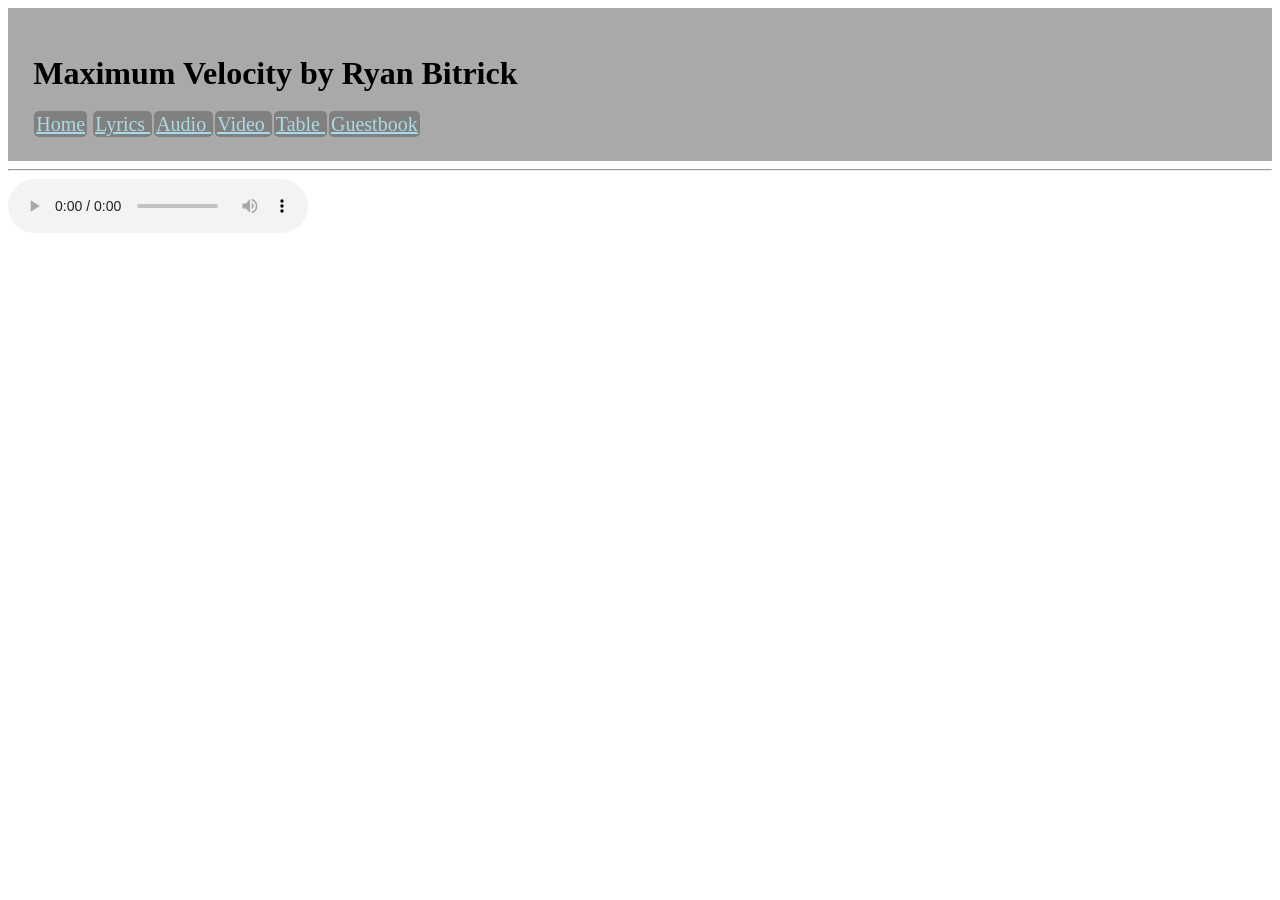
==== audio.html @ cd48864e "Added headers to each page" ====
<!DOCTYPE html>
<html>
    <head>

        <title>Listen to my music!</title>
        <link rel="icon" type="image/png" href="media/images/favicon.png">


    </head>
    <body>

        <header style="background-color: darkgray; padding: 2%;">

            <h1>
                Maximum Velocity by Ryan Bitrick
            </h1>
            <a href="index.html" style="font-size: 20px; background-color:gray; color:lightblue; border-radius: 5px; padding: 2px; margin: 1px;" >Home</a>
            <a href="lyrics.html" style="font-size: 20px; background-color:gray; color:lightblue; border-radius: 5px; padding: 2px; margin: 1px;" >Lyrics </a>
            <a href="audio.html" style="font-size: 20px; background-color:gray; color:lightblue; border-radius: 5px; padding: 2px; margin: 1px;" >Audio </a>
            <a href="video.html" style="font-size: 20px; background-color:gray; color:lightblue; border-radius: 5px; padding: 2px; margin: 1px;" >Video </a>
            <a href="table.html" style="font-size: 20px; background-color:gray; color:lightblue; border-radius: 5px; padding: 2px; margin: 1px;" >Table </a>
            <a href="guestbook.html" style="font-size: 20px; background-color:gray; color:lightblue; border-radius: 5px; padding: 2px; margin: 1px;" >Guestbook </a>
        </header>
        <hr></hr>

        <audio controls>
            <source src="/media/music/Maximum Velocity.wav" type="audio/wav">
        </audio>
    
    </body>

</html>
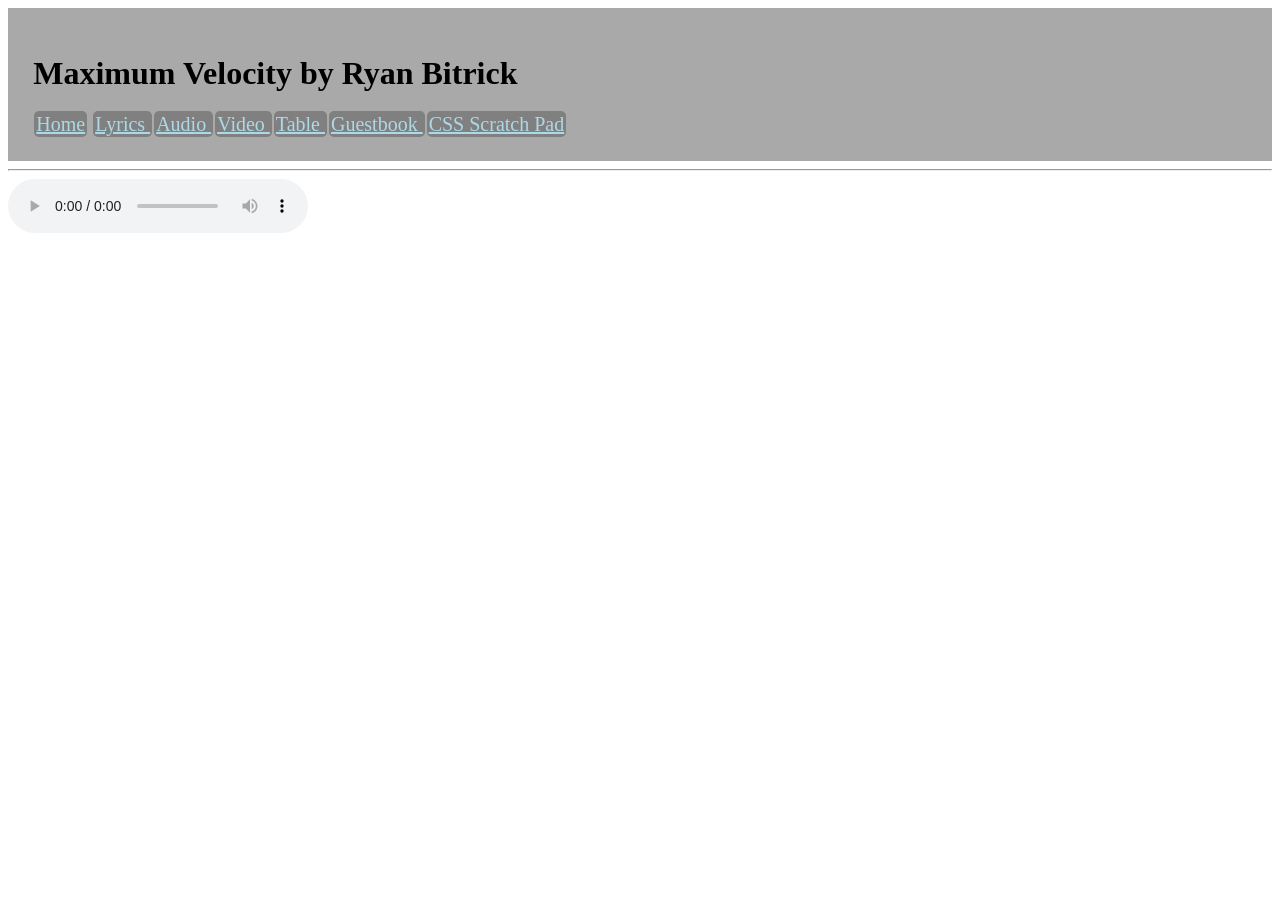
==== commit a643cf4d: "Added learn css page and headerlinks" ====
--- a/audio.html
+++ b/audio.html
@@ -20,6 +20,8 @@
             <a href="video.html" style="font-size: 20px; background-color:gray; color:lightblue; border-radius: 5px; padding: 2px; margin: 1px;" >Video </a>
             <a href="table.html" style="font-size: 20px; background-color:gray; color:lightblue; border-radius: 5px; padding: 2px; margin: 1px;" >Table </a>
             <a href="guestbook.html" style="font-size: 20px; background-color:gray; color:lightblue; border-radius: 5px; padding: 2px; margin: 1px;" >Guestbook </a>
+            <a href="learncss.html" style="font-size: 20px; background-color:gray; color:lightblue; border-radius: 5px; padding: 2px; margin: 1px;" >CSS Scratch Pad </a>
+
         </header>
         <hr></hr>
 
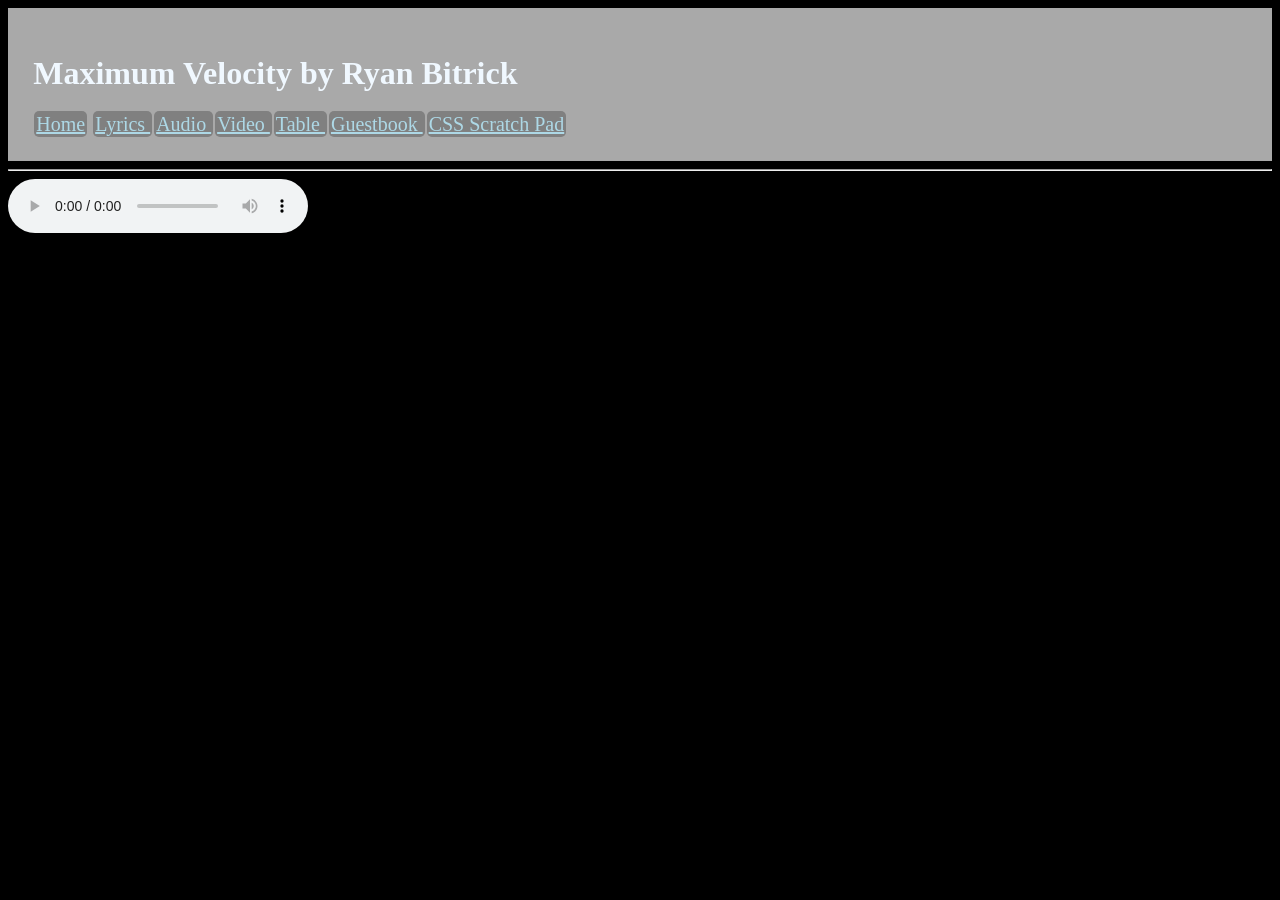
==== commit c5413160: "Linked style sheet to each page" ====
--- a/audio.html
+++ b/audio.html
@@ -4,6 +4,8 @@
 
         <title>Listen to my music!</title>
         <link rel="icon" type="image/png" href="media/images/favicon.png">
+        <link rel="stylesheet" href="styles.css">
+
 
 
     </head>
--- a/styles.css
+++ b/styles.css
@@ -0,0 +1,27 @@
+body{
+    background-color: black;
+}
+h1{
+    color: aliceblue;
+}
+h2{
+    color: aliceblue;
+}
+h3{
+    color: aliceblue;
+}
+h4{
+    color: aliceblue;
+}
+h5{
+    color: aliceblue;
+}
+h6{
+    color: aliceblue;
+}
+pre{
+    color: aliceblue;
+}
+p{
+    color: aliceblue;
+}
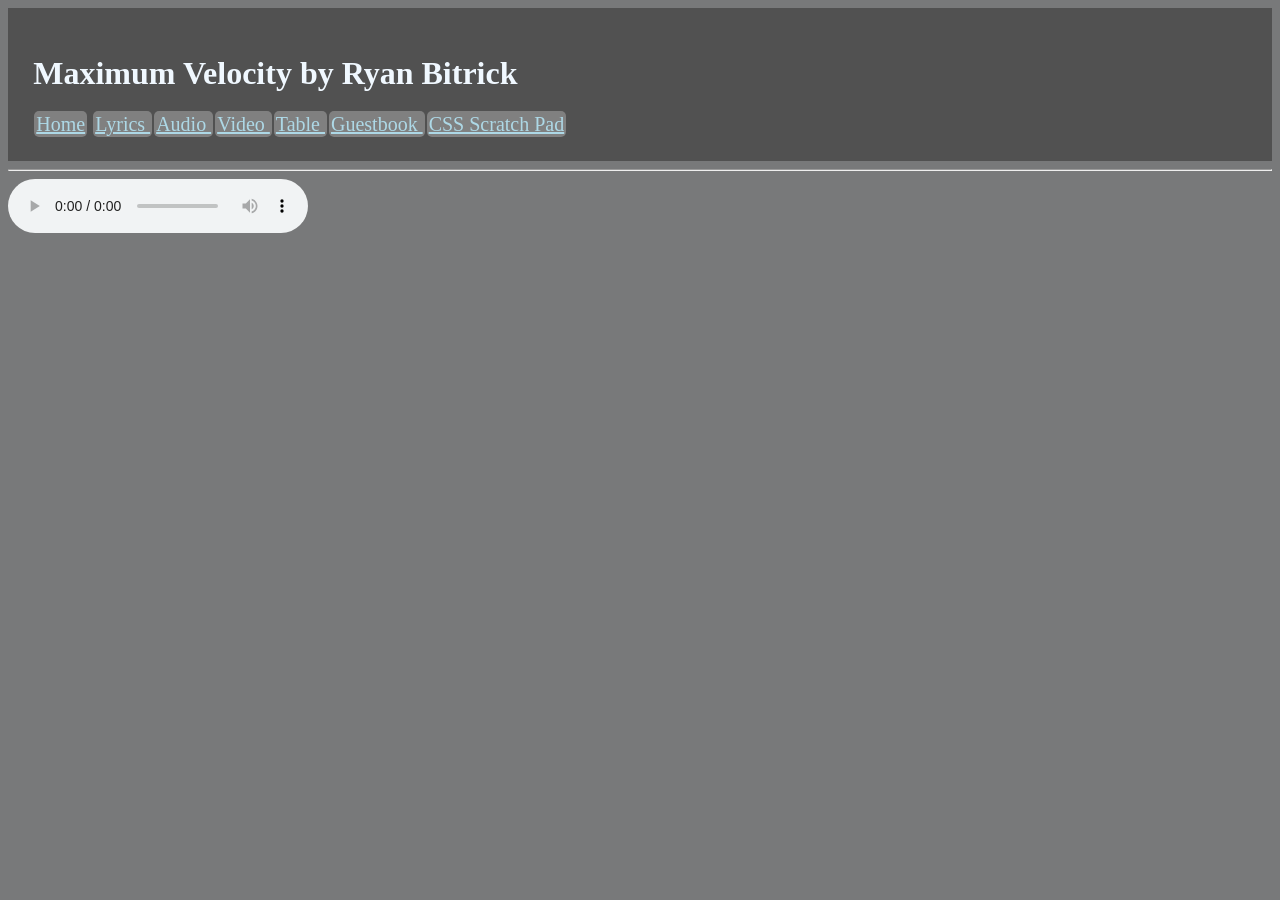
==== commit c7621382: "Removed header formatting from page and moved to CSS" ====
--- a/audio.html
+++ b/audio.html
@@ -11,7 +11,7 @@
     </head>
     <body>
 
-        <header style="background-color: darkgray; padding: 2%;">
+        <header>
 
             <h1>
                 Maximum Velocity by Ryan Bitrick
--- a/styles.css
+++ b/styles.css
@@ -1,5 +1,9 @@
+header{
+    background-color: rgb(81, 81, 81);
+    padding: 2%;
+}
 body{
-    background-color: black;
+    background-color: rgb(120, 121, 122);
 }
 h1{
     color: aliceblue;
@@ -24,4 +28,7 @@
 }
 p{
     color: aliceblue;
+}
+label{
+    color: aliceblue;
 }
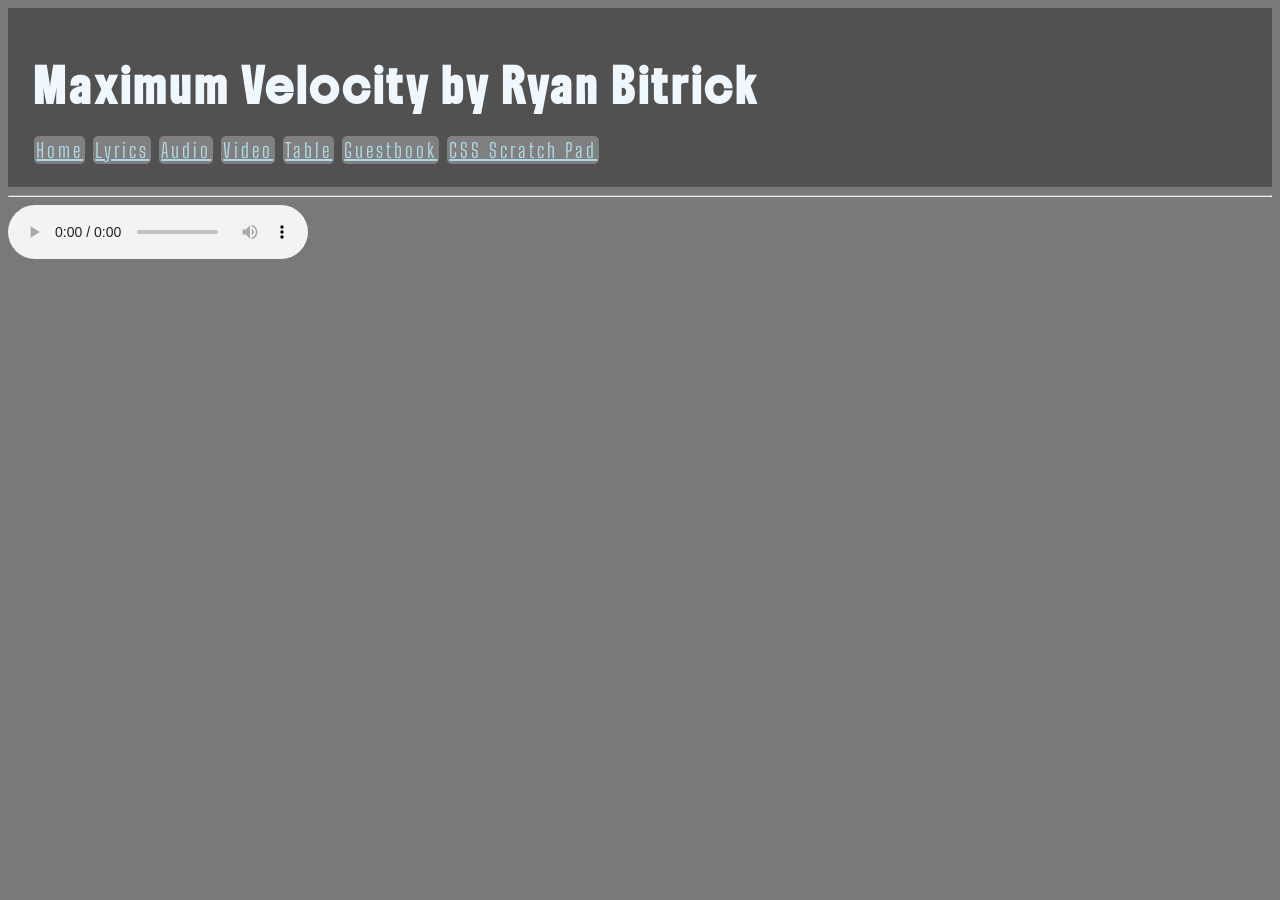
==== commit c09010cb: "More formatting and fonts" ====
--- a/audio.html
+++ b/audio.html
@@ -11,18 +11,15 @@
     </head>
     <body>
 
-        <header>
-
-            <h1>
-                Maximum Velocity by Ryan Bitrick
-            </h1>
+        <header >
+            <h1>Maximum Velocity by Ryan Bitrick</h1>
             <a href="index.html" style="font-size: 20px; background-color:gray; color:lightblue; border-radius: 5px; padding: 2px; margin: 1px;" >Home</a>
-            <a href="lyrics.html" style="font-size: 20px; background-color:gray; color:lightblue; border-radius: 5px; padding: 2px; margin: 1px;" >Lyrics </a>
-            <a href="audio.html" style="font-size: 20px; background-color:gray; color:lightblue; border-radius: 5px; padding: 2px; margin: 1px;" >Audio </a>
-            <a href="video.html" style="font-size: 20px; background-color:gray; color:lightblue; border-radius: 5px; padding: 2px; margin: 1px;" >Video </a>
-            <a href="table.html" style="font-size: 20px; background-color:gray; color:lightblue; border-radius: 5px; padding: 2px; margin: 1px;" >Table </a>
-            <a href="guestbook.html" style="font-size: 20px; background-color:gray; color:lightblue; border-radius: 5px; padding: 2px; margin: 1px;" >Guestbook </a>
-            <a href="learncss.html" style="font-size: 20px; background-color:gray; color:lightblue; border-radius: 5px; padding: 2px; margin: 1px;" >CSS Scratch Pad </a>
+            <a href="lyrics.html" style="font-size: 20px; background-color:gray; color:lightblue; border-radius: 5px; padding: 2px; margin: 1px;" >Lyrics</a>
+            <a href="audio.html" style="font-size: 20px; background-color:gray; color:lightblue; border-radius: 5px; padding: 2px; margin: 1px;" >Audio</a>
+            <a href="video.html" style="font-size: 20px; background-color:gray; color:lightblue; border-radius: 5px; padding: 2px; margin: 1px;" >Video</a>
+            <a href="table.html" style="font-size: 20px; background-color:gray; color:lightblue; border-radius: 5px; padding: 2px; margin: 1px;" >Table</a>
+            <a href="guestbook.html" style="font-size: 20px; background-color:gray; color:lightblue; border-radius: 5px; padding: 2px; margin: 1px;" >Guestbook</a>
+            <a href="learncss.html" style="font-size: 20px; background-color:gray; color:lightblue; border-radius: 5px; padding: 2px; margin: 1px;" >CSS Scratch Pad</a>
 
         </header>
         <hr></hr>
--- a/styles.css
+++ b/styles.css
@@ -1,34 +1,62 @@
+@font-face {
+    src: url(/fonts/Boldonse-Regular.ttf);
+    font-family: Boldonse;
+}
+@font-face {
+    src: url(/fonts/BigShoulders-Light.ttf);
+    font-family: Big-Shoulders;
+}
+
 header{
     background-color: rgb(81, 81, 81);
     padding: 2%;
+    font-family: Big-Shoulders;
+    letter-spacing: 3px;
 }
 body{
     background-color: rgb(120, 121, 122);
 }
 h1{
     color: aliceblue;
+    font-family: Boldonse;
+
 }
 h2{
     color: aliceblue;
+    font-family: Boldonse;
+
 }
 h3{
     color: aliceblue;
+    font-family: Boldonse;
+
 }
 h4{
     color: aliceblue;
+    font-family: Boldonse;
+
 }
 h5{
     color: aliceblue;
+    font-family: Boldonse;
+
 }
 h6{
     color: aliceblue;
+    font-family: Boldonse;
+
 }
 pre{
     color: aliceblue;
+    font-family: Big-Shoulders;
+
 }
 p{
     color: aliceblue;
+    font-family: Big-Shoulders;
 }
 label{
     color: aliceblue;
+    font-family: Big-Shoulders;
+
 }
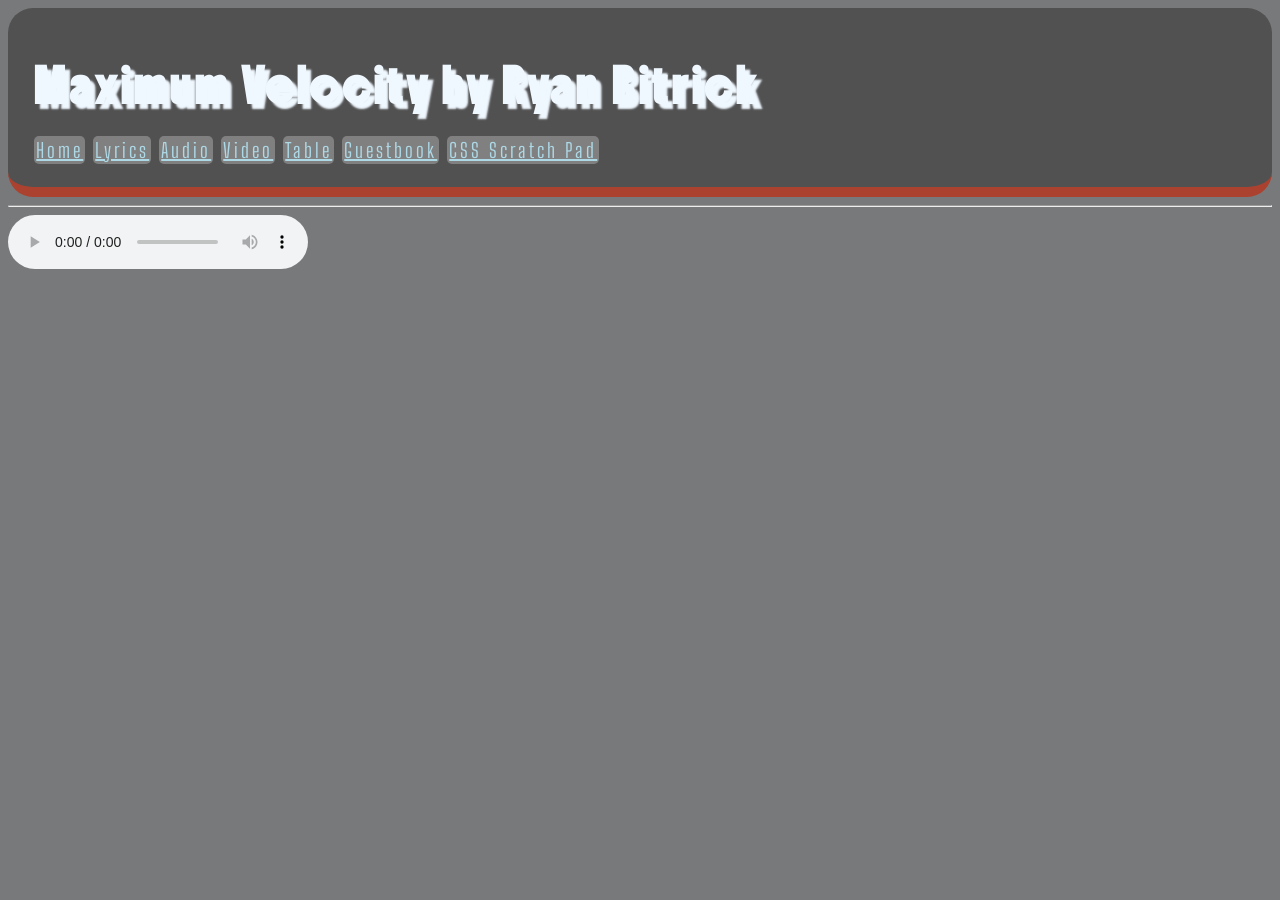
==== commit 09e9b5ba: "Moved hdrbtn formatting to CSS" ====
--- a/audio.html
+++ b/audio.html
@@ -13,13 +13,13 @@
 
         <header >
             <h1>Maximum Velocity by Ryan Bitrick</h1>
-            <a href="index.html" style="font-size: 20px; background-color:gray; color:lightblue; border-radius: 5px; padding: 2px; margin: 1px;" >Home</a>
-            <a href="lyrics.html" style="font-size: 20px; background-color:gray; color:lightblue; border-radius: 5px; padding: 2px; margin: 1px;" >Lyrics</a>
-            <a href="audio.html" style="font-size: 20px; background-color:gray; color:lightblue; border-radius: 5px; padding: 2px; margin: 1px;" >Audio</a>
-            <a href="video.html" style="font-size: 20px; background-color:gray; color:lightblue; border-radius: 5px; padding: 2px; margin: 1px;" >Video</a>
-            <a href="table.html" style="font-size: 20px; background-color:gray; color:lightblue; border-radius: 5px; padding: 2px; margin: 1px;" >Table</a>
-            <a href="guestbook.html" style="font-size: 20px; background-color:gray; color:lightblue; border-radius: 5px; padding: 2px; margin: 1px;" >Guestbook</a>
-            <a href="learncss.html" style="font-size: 20px; background-color:gray; color:lightblue; border-radius: 5px; padding: 2px; margin: 1px;" >CSS Scratch Pad</a>
+            <a id="hdrbtn" href="index.html">Home</a>
+            <a id="hdrbtn" href="lyrics.html" >Lyrics</a>
+            <a id="hdrbtn" href="audio.html" >Audio</a>
+            <a id="hdrbtn" href="video.html" >Video</a>
+            <a id="hdrbtn" href="table.html" >Table</a>
+            <a id="hdrbtn" href="guestbook.html" >Guestbook</a>
+            <a id="hdrbtn" href="learncss.html" >CSS Scratch Pad</a>
 
         </header>
         <hr></hr>
--- a/styles.css
+++ b/styles.css
@@ -12,6 +12,18 @@
     padding: 2%;
     font-family: Big-Shoulders;
     letter-spacing: 3px;
+    border-bottom: 10px outset tomato;
+    border-width: 10px;
+    border-color: tomato;
+    border-radius: 25px;
+}
+a{
+    font-size: 20px; 
+    background-color:gray; 
+    color:lightblue; 
+    border-radius: 5px; 
+    padding: 2px; 
+    margin: 1px;
 }
 body{
     background-color: rgb(120, 121, 122);
@@ -19,6 +31,8 @@
 h1{
     color: aliceblue;
     font-family: Boldonse;
+    text-shadow: 5px 5px 2px aliceblue;
+
 
 }
 h2{
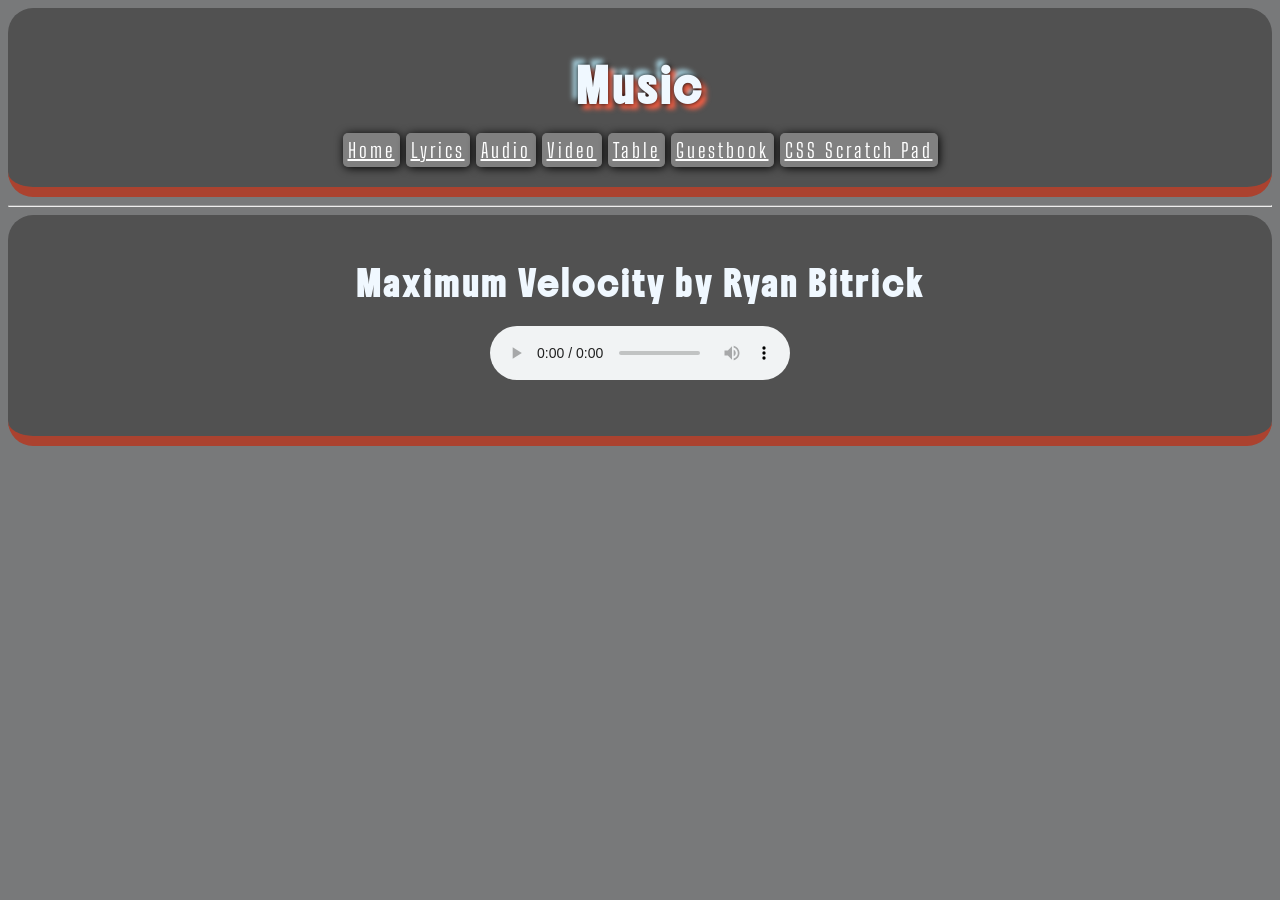
==== commit fd4955ff: "Moved things in to divs" ====
--- a/audio.html
+++ b/audio.html
@@ -12,7 +12,7 @@
     <body>
 
         <header >
-            <h1>Maximum Velocity by Ryan Bitrick</h1>
+            <h1>Music</h1>
             <a id="hdrbtn" href="index.html">Home</a>
             <a id="hdrbtn" href="lyrics.html" >Lyrics</a>
             <a id="hdrbtn" href="audio.html" >Audio</a>
@@ -23,10 +23,13 @@
 
         </header>
         <hr></hr>
+        <div>
+            <h2>Maximum Velocity by Ryan Bitrick<h2>
 
-        <audio controls>
-            <source src="/media/music/Maximum Velocity.wav" type="audio/wav">
-        </audio>
+            <audio controls>
+                <source src="/media/music/Maximum Velocity.wav" type="audio/wav">
+            </audio>
+        </div>
     
     </body>
 
--- a/styles.css
+++ b/styles.css
@@ -16,14 +16,34 @@
     border-width: 10px;
     border-color: tomato;
     border-radius: 25px;
+    margin: auto;
+    text-align: center;
+    height: auto;
 }
-a{
+div{
+    background-color: rgb(81, 81, 81);
+    padding: 2%;
+    font-family: Big-Shoulders;
+    letter-spacing: 3px;
+    border-bottom: 10px outset tomato;
+    border-width: 10px;
+    border-color: tomato;
+    border-radius: 25px;
+    margin: auto;
+    text-align: center;
+    display: block;
+    width: auto;
+    height: auto;
+}
+#hdrbtn{
     font-size: 20px; 
     background-color:gray; 
-    color:lightblue; 
+    color:white; 
     border-radius: 5px; 
-    padding: 2px; 
-    margin: 1px;
+    padding: 5px; 
+    margin: auto;
+    box-shadow: 1px 1px 10px black;
+    text-align: center;
 }
 body{
     background-color: rgb(120, 121, 122);
@@ -31,7 +51,7 @@
 h1{
     color: aliceblue;
     font-family: Boldonse;
-    text-shadow: 5px 5px 2px aliceblue;
+    text-shadow: 0px 0px 5px black, 5px 5px 5px tomato, -5px -5px 5px lightblue;
 
 
 }
@@ -64,6 +84,7 @@
     color: aliceblue;
     font-family: Big-Shoulders;
 
+
 }
 p{
     color: aliceblue;
@@ -73,4 +94,17 @@
     color: aliceblue;
     font-family: Big-Shoulders;
 
+}
+button{
+    font-size: 20px; 
+    background-color:gray; 
+    color:white; 
+    border-radius: 5px; 
+    padding: 5px; 
+    margin: 10px;
+    font-family: Big-Shoulders;
+
+}
+video{
+    height: 250px;
 }
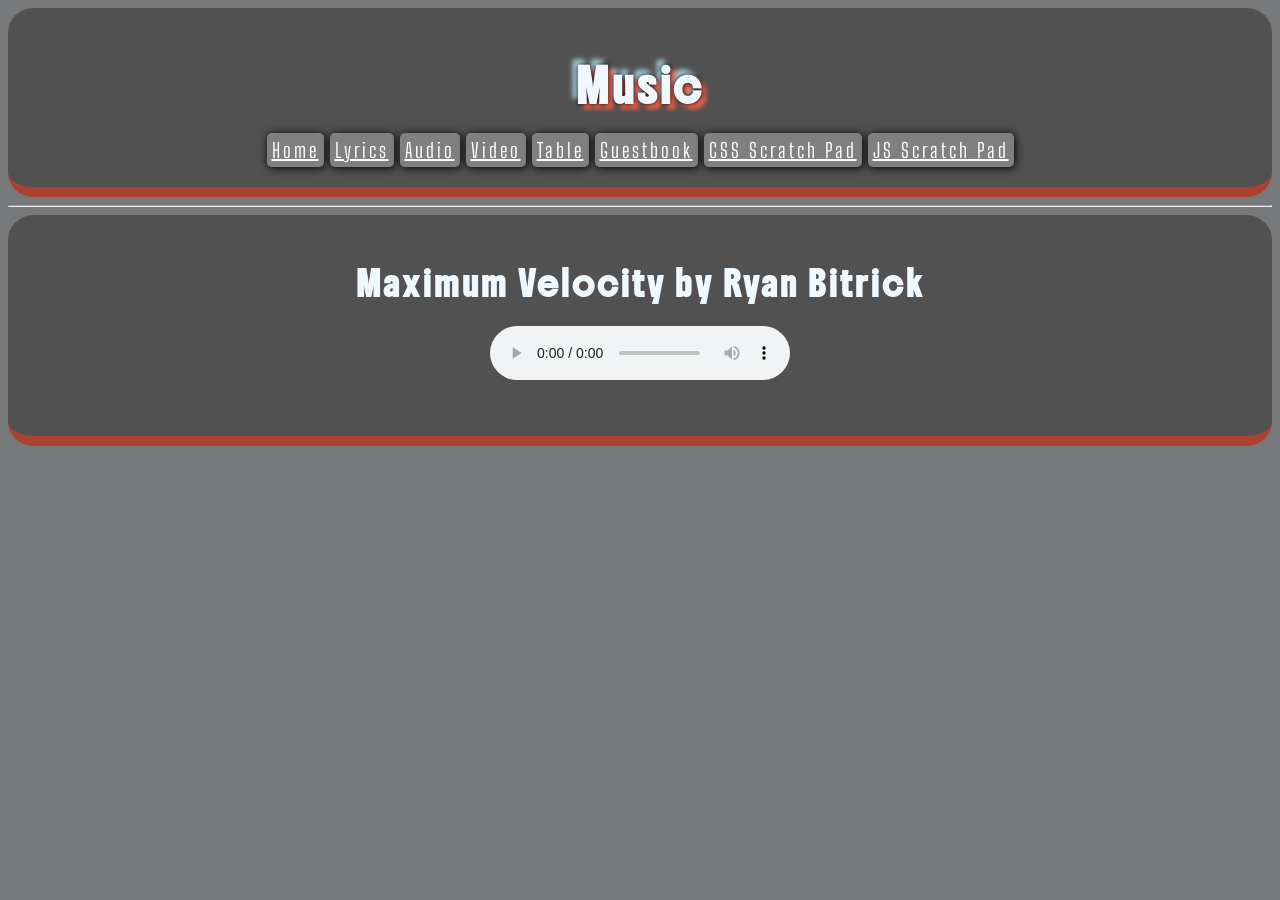
==== commit b8435046: "Add JS page nva buttons to header" ====
--- a/audio.html
+++ b/audio.html
@@ -20,6 +20,8 @@
             <a id="hdrbtn" href="table.html" >Table</a>
             <a id="hdrbtn" href="guestbook.html" >Guestbook</a>
             <a id="hdrbtn" href="learncss.html" >CSS Scratch Pad</a>
+            <a id="hdrbtn" href="javascript.html" >JS Scratch Pad</a>
+
 
         </header>
         <hr></hr>
